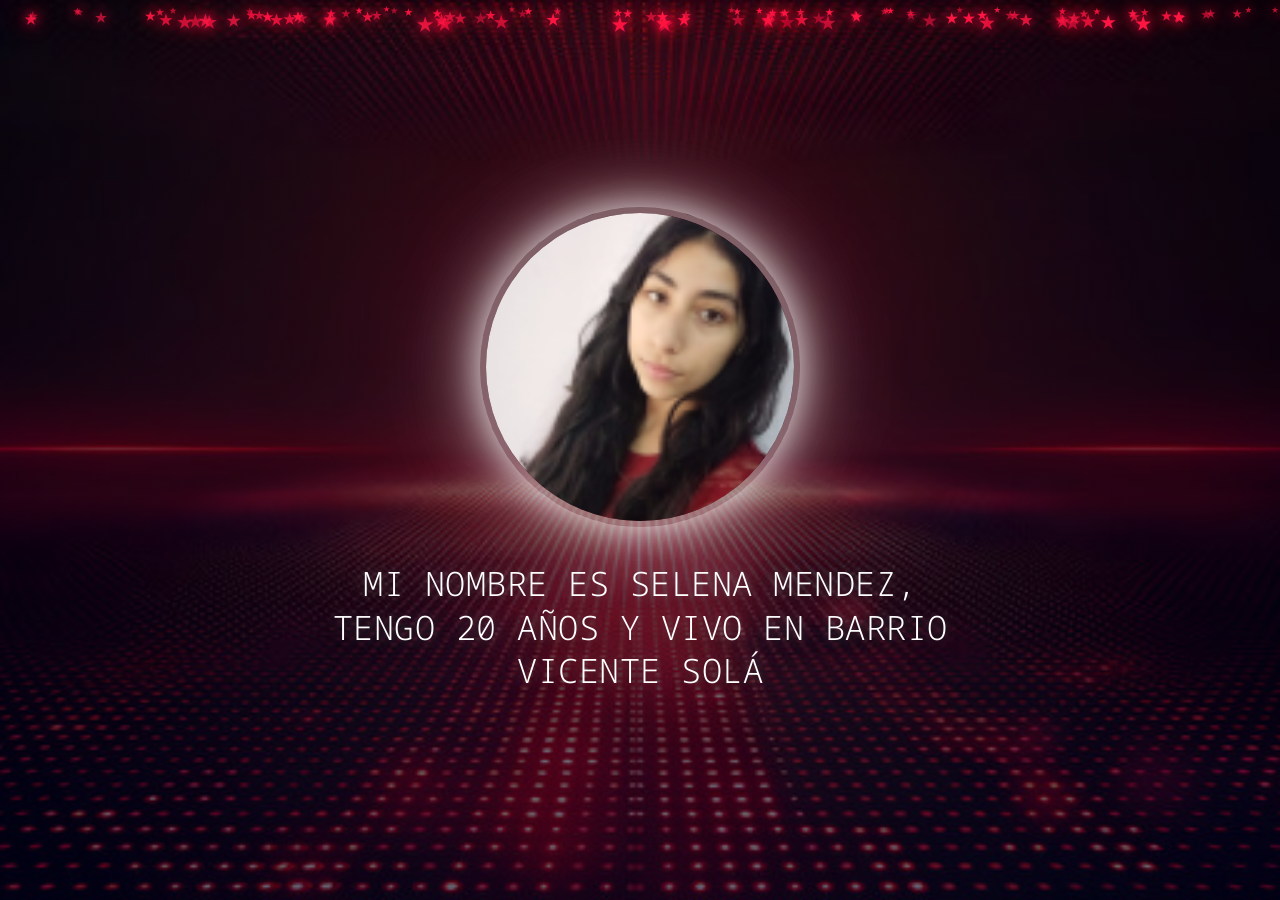
==== selena.html @ 5898fc09 "Add files via upload" ====
<!DOCTYPE html>
<html lang="es">
<head>
    <meta charset="UTF-8">
    <meta name="viewport" content="width=device-width, initial-scale=1.0">
    <title>Sofía Florencia Moreno</title>
    <style>
        @import url('https://fonts.googleapis.com/css2?family=Noto+Sans+Mono:wght@700&display=swap');

        * {
            margin: 0;
            padding: 0;
            box-sizing: border-box;
        }

        body {
            height: 100vh;
            width: 100vw;
            overflow: hidden;
            display: flex;
            align-items: center;
            justify-content: center;
            background: linear-gradient(rgba(0, 0, 20, 0.4), rgba(0, 0, 30, 0.6)),
                        url('fondo.jpg') no-repeat center center fixed;
            background-size: cover;
            font-family: 'Noto Sans Mono', monospace;
            position: relative;
            color: white;
        }

        /* Contenedor de estrellas cayendo */
        #stars-container {
            position: fixed;
            top: 0;
            left: 0;
            width: 100%;
            height: 100%;
            pointer-events: none;
            z-index: 1;
            overflow: hidden;
        }

        .star {
            position: absolute;
            color: #ff1744;
            font-size: 18px;
            text-shadow: 0 0 12px #ff1744,
                         0 0 24px #ff1744;
            animation: fall linear infinite;
            opacity: 0.85;
            user-select: none;
            z-index: 1;
        }

        @keyframes fall {
            0% {
                transform: translateY(-120px) rotate(0deg);
            }
            100% {
                transform: translateY(110vh) rotate(360deg);
            }
        }

        /* Contenido principal centrado */
        .content {
            position: relative;
            z-index: 2;
            text-align: center;
            padding: 20px;
            max-width: 90%;
        }

        /* Círculo de la foto con glow blanco que respira */
        .profile-circle {
            width: 320px;
            height: 320px;
            margin: 0 auto 35px;
            border-radius: 50%;
            overflow: hidden;
            border: 6px solid rgba(255, 255, 255, 0.35);
            box-shadow: 0 0 35px rgba(255, 255, 255, 0.7),
                        0 0 70px rgba(255, 255, 255, 0.45),
                        0 0 110px rgba(255, 255, 255, 0.25);
            animation: breathe 3.2s ease-in-out infinite alternate;
            transition: transform 0.3s ease;
        }

        .profile-circle:hover {
            transform: scale(1.05);
        }

        .profile-circle img {
            width: 100%;
            height: 100%;
            object-fit: cover;
            display: block;
        }

        /* Texto */
        .name {
            font-size: clamp(1.35rem, 4.5vw, 2.1rem);
            font-weight: 300;
            line-height: 1.3;
            text-shadow: 0 4px 20px rgba(0, 0, 0, 0.6),
                         0 0 15px rgba(255, 255, 255, 0.3);
            max-width: 620px;
            margin: 0 auto;
            letter-spacing: 0.5px;
        }

        /* Responsive */
        @media (max-width: 768px) {
            .profile-circle {
                width: 260px;
                height: 260px;
            }
        }

        @media (max-width: 480px) {
            .profile-circle {
                width: 220px;
                height: 220px;
            }
        }

        /* Animación de respiración del glow */
        @keyframes breathe {
            from {
                box-shadow: 0 0 35px rgba(255, 255, 255, 0.7),
                            0 0 70px rgba(255, 255, 255, 0.45),
                            0 0 110px rgba(255, 255, 255, 0.25);
            }
            to {
                box-shadow: 0 0 55px rgba(255, 255, 255, 0.95),
                            0 0 95px rgba(255, 255, 255, 0.65),
                            0 0 140px rgba(255, 255, 255, 0.35);
            }
        }
    </style>
</head>
<body>
    <!-- Estrellas cayendo -->
    <div id="stars-container"></div>

    <!-- Contenido centrado -->
    <div class="content">
        <!-- Círculo con foto y glow blanco respirando -->
        <div class="profile-circle">
            <img src="sele.png" alt="Selena Mendez">
        </div>
        
        <!-- Texto -->
        <p class="name">
            MI NOMBRE ES SELENA MENDEZ,<br>
            TENGO 20 AÑOS Y VIVO EN BARRIO VICENTE SOLÁ
        </p>
    </div>

    <script>
        // Generar muchas estrellas rojas pequeñas cayendo
        function createStars() {
            const container = document.getElementById('stars-container');
            const numberOfStars = 110; // Muchas estrellas separadas

            for (let i = 0; i < numberOfStars; i++) {
                const star = document.createElement('div');
                star.className = 'star';
                star.textContent = '★';

                // Tamaño pequeño y variado
                const size = Math.random() * 19 + 11;
                star.style.fontSize = `${size}px`;

                // Posición horizontal aleatoria
                star.style.left = `${Math.random() * 100}vw`;

                // Duración de caída aleatoria (más rápido o lento)
                const duration = Math.random() * 4.5 + 4.2;
                star.style.animationDuration = `${duration}s`;

                // Retardo aleatorio para que no caigan todas juntas
                const delay = Math.random() * -12;
                star.style.animationDelay = `${delay}s`;

                // Opacidad variada
                star.style.opacity = Math.random() * 0.55 + 0.55;

                container.appendChild(star);
            }
        }

        // Iniciar estrellas cuando cargue la página
        window.addEventListener('load', createStars);
    </script>
</body>
</html>
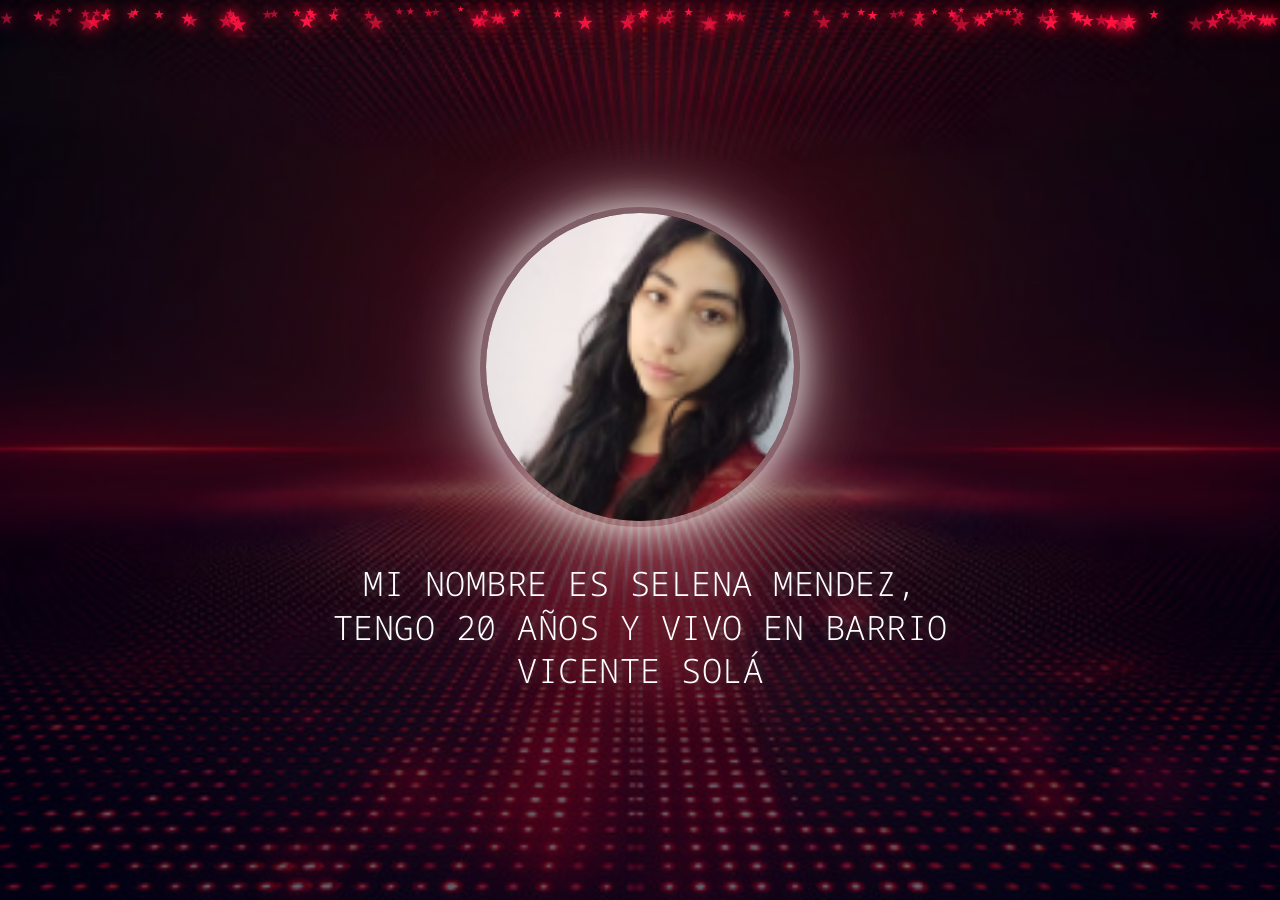
==== commit 44714899: "Update selena.html" ====
--- a/selena.html
+++ b/selena.html
@@ -3,7 +3,7 @@
 <head>
     <meta charset="UTF-8">
     <meta name="viewport" content="width=device-width, initial-scale=1.0">
-    <title>Sofía Florencia Moreno</title>
+    <title>Selena Mendez</title>
     <style>
         @import url('https://fonts.googleapis.com/css2?family=Noto+Sans+Mono:wght@700&display=swap');
 
@@ -193,4 +193,5 @@
         window.addEventListener('load', createStars);
     </script>
 </body>
-</html>+
+</html>
